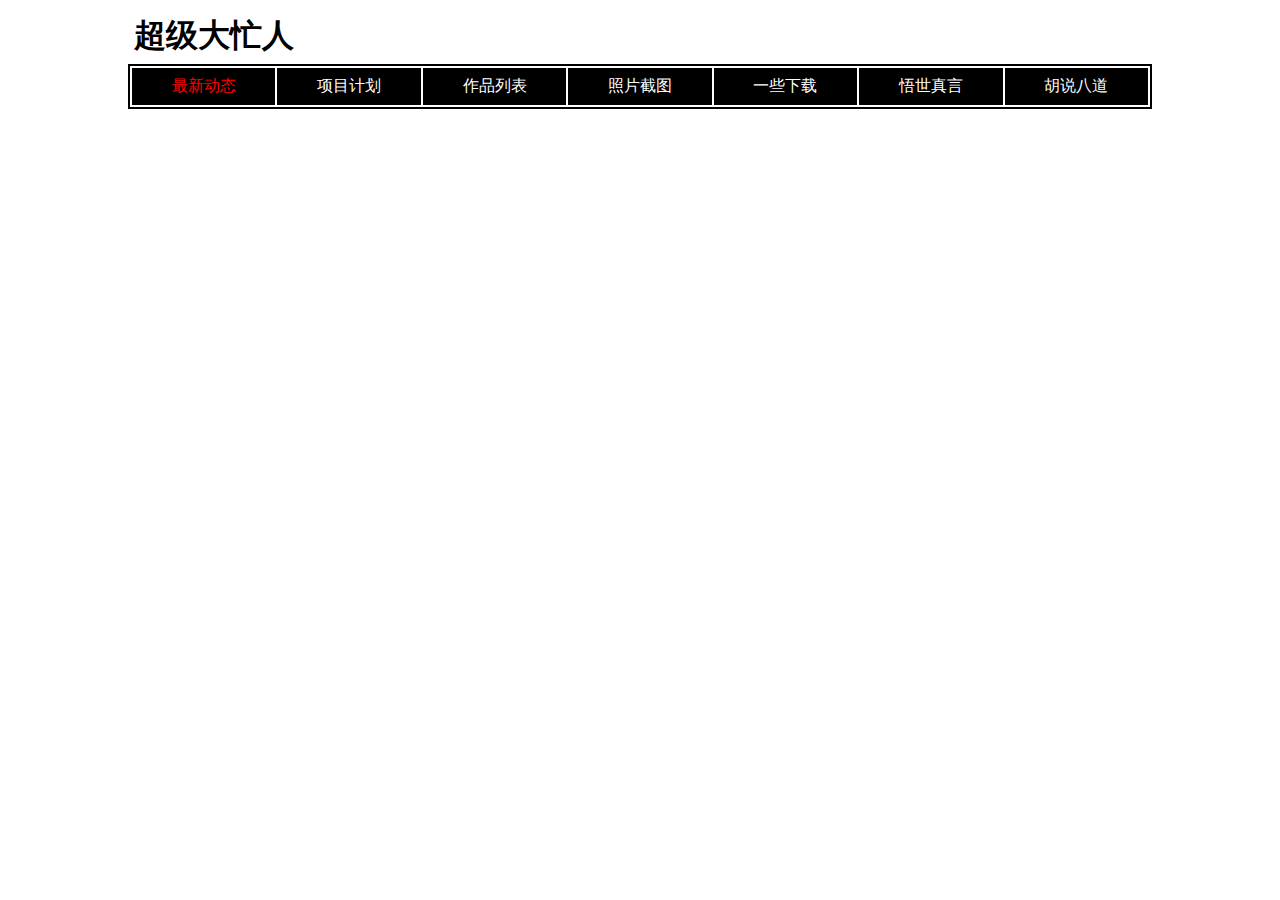
==== index.html @ a87b28b9 "去除下划线" ====
<html>
	<head>
		<meta http-equiv="Content-Type" content="text/html;charset=utf-8" />
		<title>超级大忙人</title>
		<link rel="stylesheet" type="text/css" href="style.css" />
	</head>
	<body><div align="center">
		<table class="none_tab" width="1024px" cellspacing="2" cellpadding="4">
			<tr>
				<td><b><font size="6">超级大忙人</font></b></td>
			</tr>
		</table>
		<table class="line_tab" width="1024px" cellspacing="2" cellpadding="8">
			<tr>
				<td class="crrt">最新动态</td>
				<td class="head">项目计划</td>
				<td class="head">作品列表</td>
				<td class="head">照片截图</td>
				<td class="head">一些下载</td>
				<td class="head">悟世真言</td>
				<td class="head">胡说八道</td>
			</tr>
		</table>
	</div></body>
</html>
---- style.css ----
body {
	font-family: Helvetica, Arial, Vernada, Tahoma, "Microsoft YaHei", SimSun, Heiti, sans-serif;
}
.none_tab {
	border-width: 0px;
	border-color: #000000;
	word-break: break-all;
}
.line_tab {
	border-width: 2px;
	border-style: solid;
	border-color: #000000;
	word-break: break-all;
}
.crrt {
	color: #FF0000;
	text-align: center;
	background-color: #000000;
}
.head {
	color: #FFFFFF;
	text-align: center;
	background-color: #000000;
}
.head a {
	color: #FFFFFF;
	text-decoration: none;
}
.head a:hover {
	color: #FF0000;
	text-decoration: none;
}
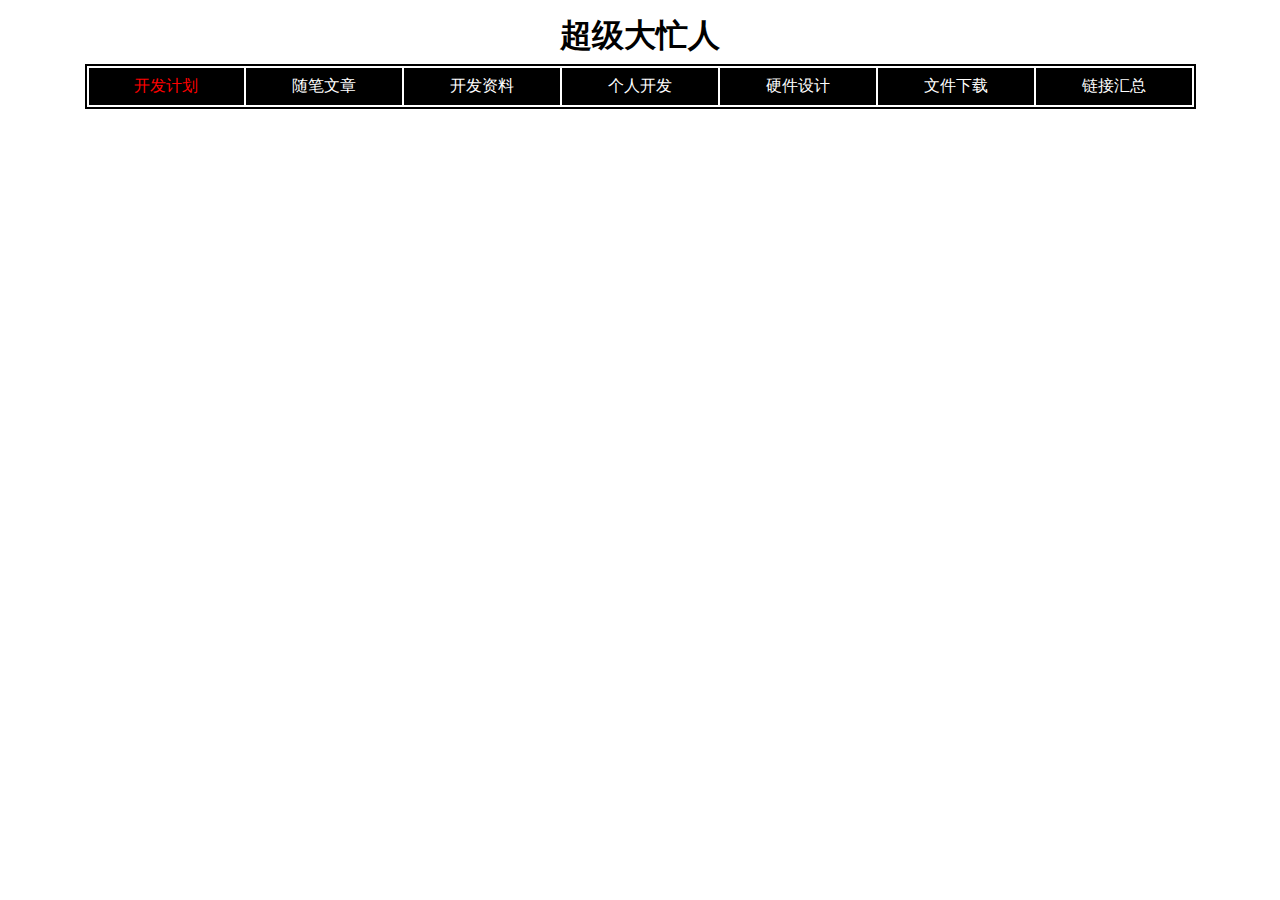
==== commit 4bb24e01: "1024" ====
--- a/index.html
+++ b/index.html
@@ -5,20 +5,20 @@
 		<link rel="stylesheet" type="text/css" href="style.css" />
 	</head>
 	<body><div align="center">
-		<table class="none_tab" width="1024px" cellspacing="2" cellpadding="4">
+		<table class="none_tab" width="1111px" cellspacing="2" cellpadding="4">
 			<tr>
-				<td><b><font size="6">超级大忙人</font></b></td>
+				<td align="center"><b><font size="6">超级大忙人</font></b></td>
 			</tr>
 		</table>
-		<table class="line_tab" width="1024px" cellspacing="2" cellpadding="8">
+		<table class="line_tab" width="1111px" cellspacing="2" cellpadding="8">
 			<tr>
-				<td class="crrt">最新动态</td>
-				<td class="head">项目计划</td>
-				<td class="head">作品列表</td>
-				<td class="head">照片截图</td>
-				<td class="head">一些下载</td>
-				<td class="head">悟世真言</td>
-				<td class="head">胡说八道</td>
+				<td class="crrt">开发计划</td>
+				<td class="head">随笔文章</td>
+				<td class="head">开发资料</td>
+				<td class="head">个人开发</td>
+				<td class="head">硬件设计</td>
+				<td class="head">文件下载</td>
+				<td class="head">链接汇总</td>
 			</tr>
 		</table>
 	</div></body>
--- a/style.css
+++ b/style.css
@@ -22,6 +22,11 @@
 	text-align: center;
 	background-color: #000000;
 }
+.text td {
+	color: #000000;
+	text-align: left;
+	background-color: #FFFFFF;
+}
 .head a {
 	color: #FFFFFF;
 	text-decoration: none;
@@ -30,3 +35,11 @@
 	color: #FF0000;
 	text-decoration: none;
 }
+.text a {
+	color: #000000;
+	text-decoration: none;
+}
+.text a:hover {
+	color: #0000FF;
+	text-decoration: none;
+}
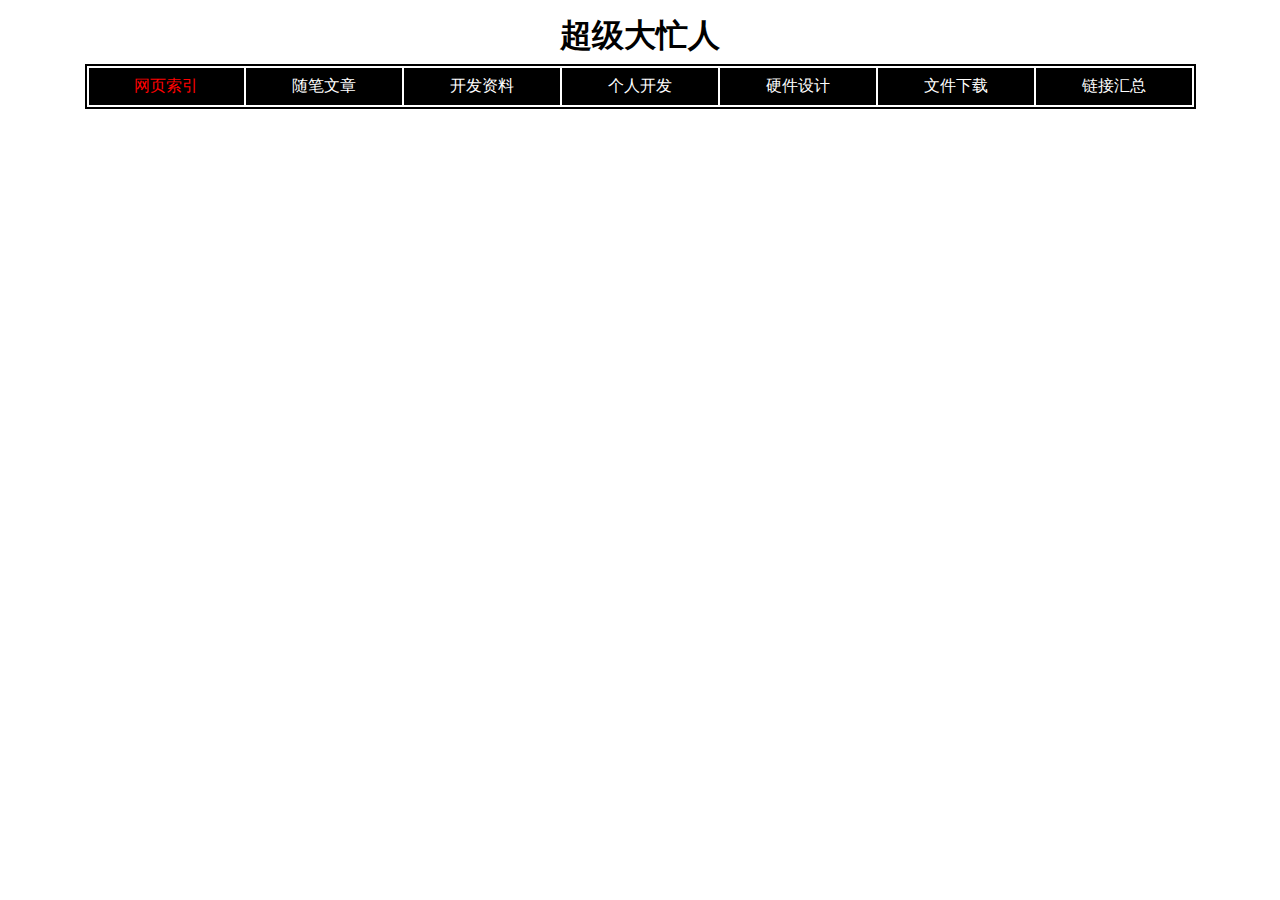
==== commit 4d1b6d1f: "栏目名称更新" ====
--- a/index.html
+++ b/index.html
@@ -12,13 +12,13 @@
 		</table>
 		<table class="line_tab" width="1111px" cellspacing="2" cellpadding="8">
 			<tr>
-				<td class="crrt">开发计划</td>
-				<td class="head">随笔文章</td>
-				<td class="head">开发资料</td>
-				<td class="head">个人开发</td>
-				<td class="head">硬件设计</td>
-				<td class="head">文件下载</td>
-				<td class="head">链接汇总</td>
+				<td class="crrt">网页索引</td>
+				<td class="head"><a href="1article.html">随笔文章</a></td>
+				<td class="head"><a href="1library.html">开发资料</a></td>
+				<td class="head"><a href="1develop.html">个人开发</a></td>
+				<td class="head"><a href="1pcbwork.html">硬件设计</a></td>
+				<td class="head"><a href="1myfiles.html">文件下载</a></td>
+				<td class="head"><a href="1website.html">链接汇总</a></td>
 			</tr>
 		</table>
 	</div></body>
--- a/style.css
+++ b/style.css
@@ -27,6 +27,9 @@
 	text-align: left;
 	background-color: #FFFFFF;
 }
+.text div {
+	line-height: 150%;
+}
 .head a {
 	color: #FFFFFF;
 	text-decoration: none;
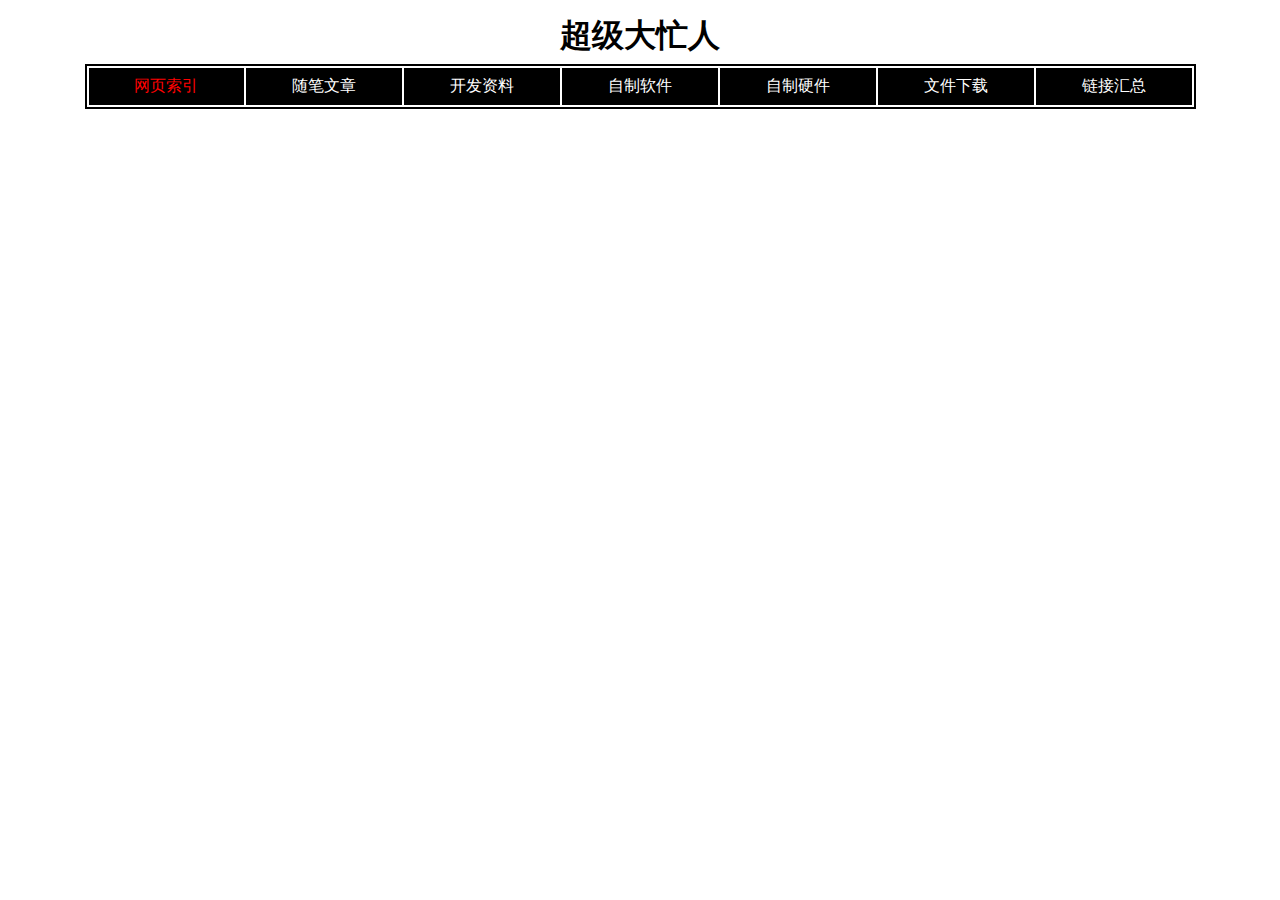
==== commit 0a69f898: "标题更新" ====
--- a/index.html
+++ b/index.html
@@ -15,8 +15,8 @@
 				<td class="crrt">网页索引</td>
 				<td class="head"><a href="1article.html">随笔文章</a></td>
 				<td class="head"><a href="1library.html">开发资料</a></td>
-				<td class="head"><a href="1develop.html">个人开发</a></td>
-				<td class="head"><a href="1pcbwork.html">硬件设计</a></td>
+				<td class="head"><a href="1develop.html">自制软件</a></td>
+				<td class="head"><a href="1pcbwork.html">自制硬件</a></td>
 				<td class="head"><a href="1myfiles.html">文件下载</a></td>
 				<td class="head"><a href="1website.html">链接汇总</a></td>
 			</tr>
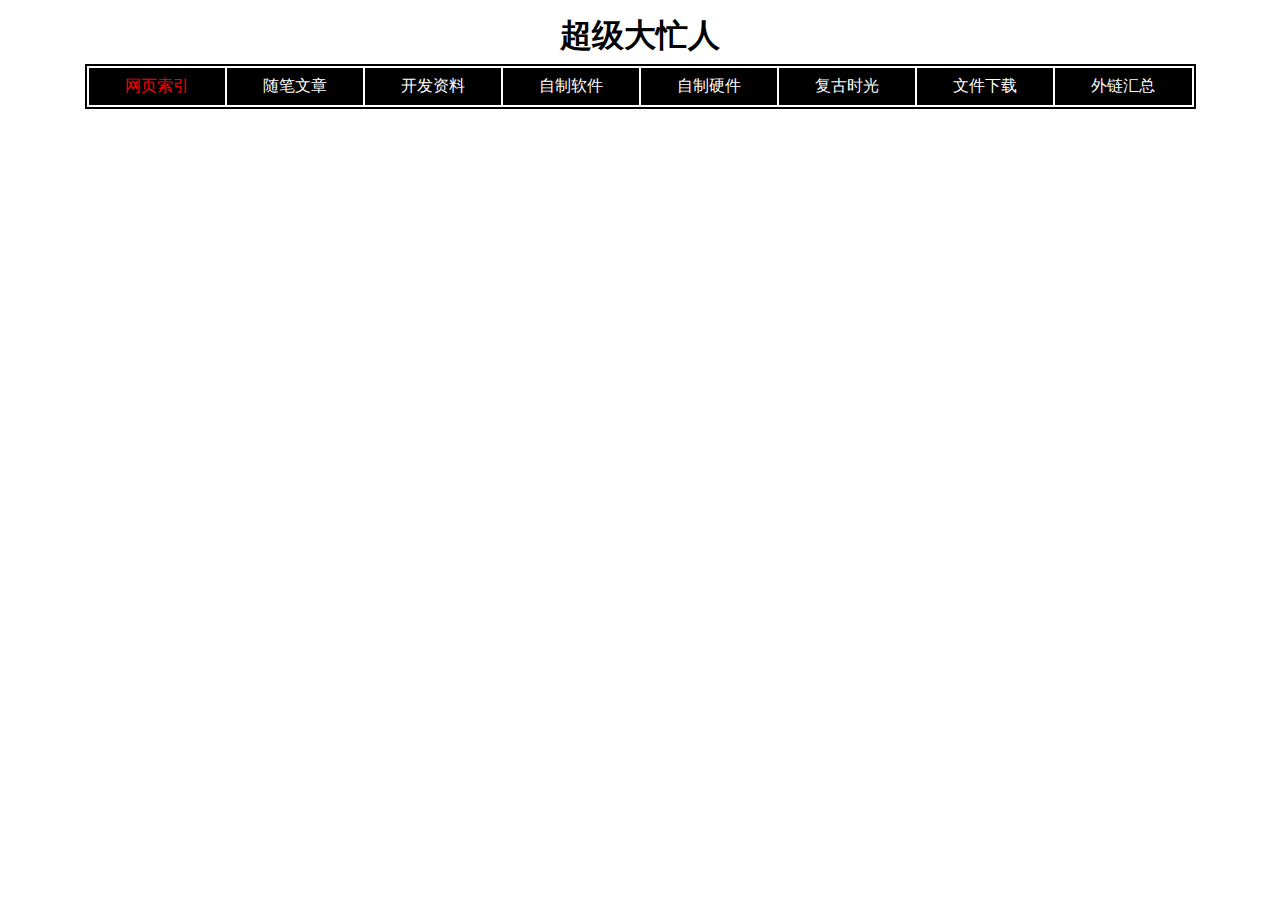
==== commit 2abe43a6: "标题更新" ====
--- a/index.html
+++ b/index.html
@@ -17,8 +17,9 @@
 				<td class="head"><a href="1library.html">开发资料</a></td>
 				<td class="head"><a href="1develop.html">自制软件</a></td>
 				<td class="head"><a href="1pcbwork.html">自制硬件</a></td>
+				<td class="head"><a href="1oldtime.html">复古时光</a></td>
 				<td class="head"><a href="1myfiles.html">文件下载</a></td>
-				<td class="head"><a href="1website.html">链接汇总</a></td>
+				<td class="head"><a href="1website.html">外链汇总</a></td>
 			</tr>
 		</table>
 	</div></body>
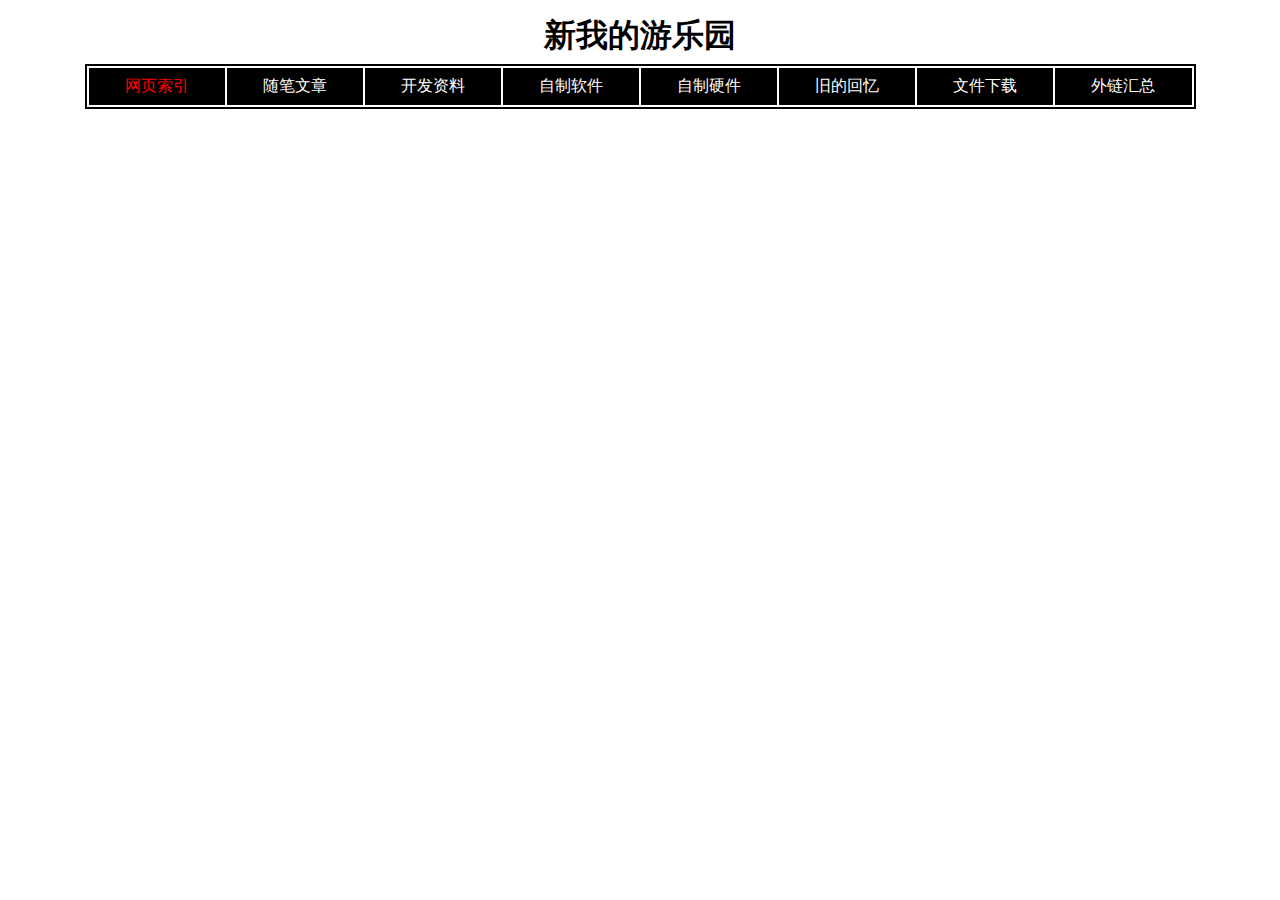
==== commit 07e24edd: "标题更新" ====
--- a/index.html
+++ b/index.html
@@ -1,13 +1,13 @@
 <html>
 	<head>
 		<meta http-equiv="Content-Type" content="text/html;charset=utf-8" />
-		<title>超级大忙人</title>
+		<title>新我的游乐园</title>
 		<link rel="stylesheet" type="text/css" href="style.css" />
 	</head>
 	<body><div align="center">
 		<table class="none_tab" width="1111px" cellspacing="2" cellpadding="4">
 			<tr>
-				<td align="center"><b><font size="6">超级大忙人</font></b></td>
+				<td align="center"><b><font size="6">新我的游乐园</font></b></td>
 			</tr>
 		</table>
 		<table class="line_tab" width="1111px" cellspacing="2" cellpadding="8">
@@ -17,7 +17,7 @@
 				<td class="head"><a href="1library.html">开发资料</a></td>
 				<td class="head"><a href="1develop.html">自制软件</a></td>
 				<td class="head"><a href="1pcbwork.html">自制硬件</a></td>
-				<td class="head"><a href="1oldtime.html">复古时光</a></td>
+				<td class="head"><a href="1oldtime.html">旧的回忆</a></td>
 				<td class="head"><a href="1myfiles.html">文件下载</a></td>
 				<td class="head"><a href="1website.html">外链汇总</a></td>
 			</tr>
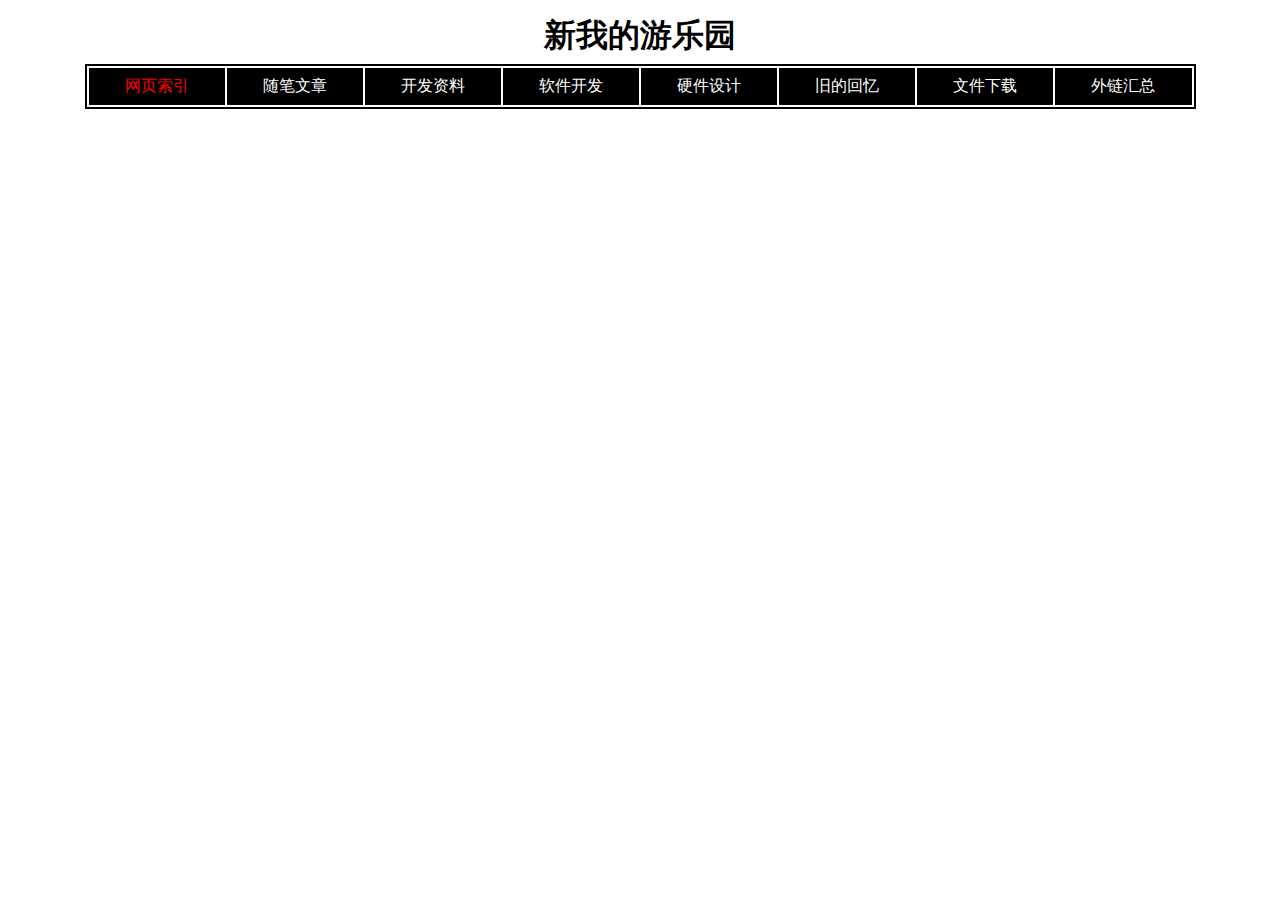
==== commit 019663de: "标题更新" ====
--- a/index.html
+++ b/index.html
@@ -15,8 +15,8 @@
 				<td class="crrt">网页索引</td>
 				<td class="head"><a href="1article.html">随笔文章</a></td>
 				<td class="head"><a href="1library.html">开发资料</a></td>
-				<td class="head"><a href="1develop.html">自制软件</a></td>
-				<td class="head"><a href="1pcbwork.html">自制硬件</a></td>
+				<td class="head"><a href="1develop.html">软件开发</a></td>
+				<td class="head"><a href="1pcbwork.html">硬件设计</a></td>
 				<td class="head"><a href="1oldtime.html">旧的回忆</a></td>
 				<td class="head"><a href="1myfiles.html">文件下载</a></td>
 				<td class="head"><a href="1website.html">外链汇总</a></td>
